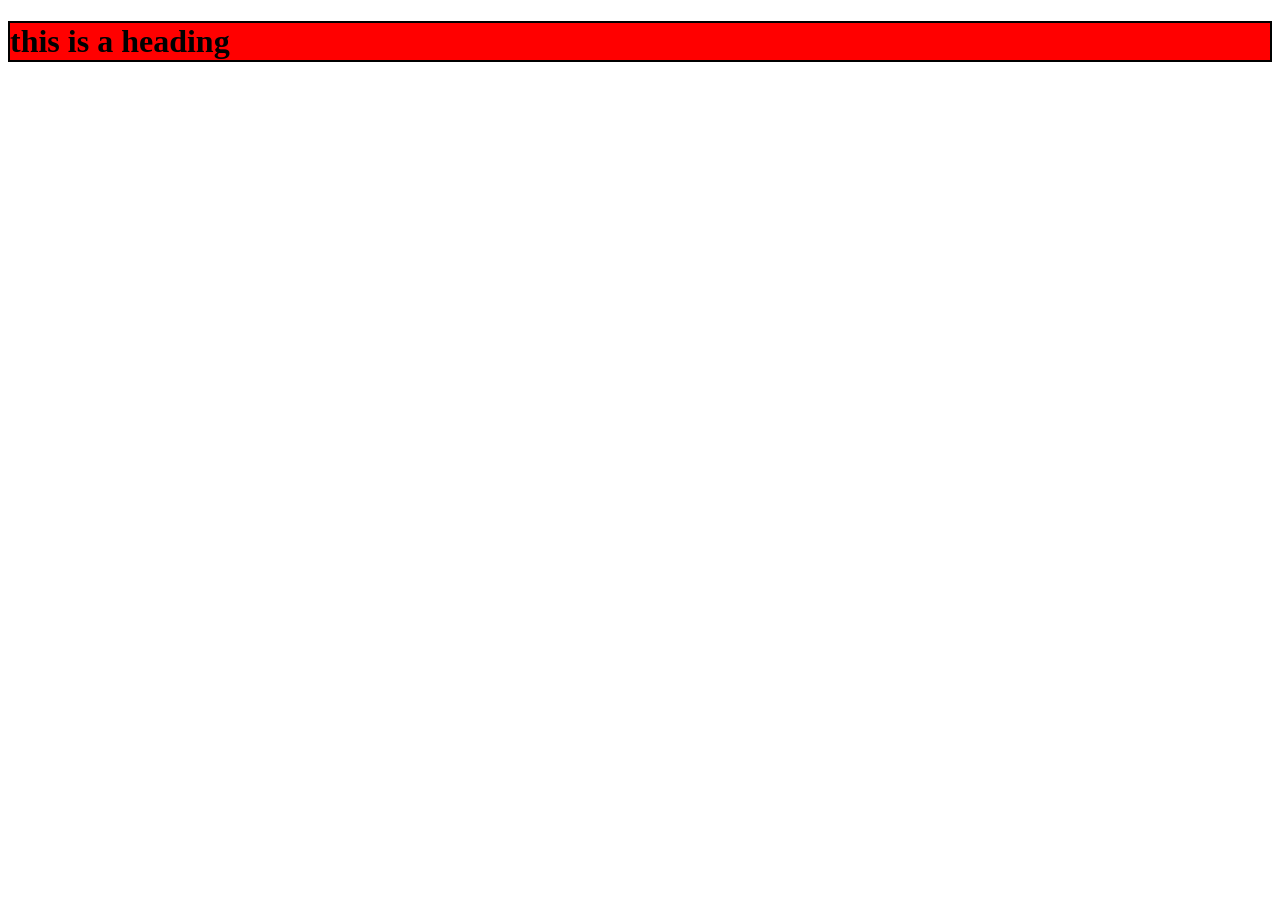
==== css/intro/index.html @ 061e9f4b "11 sep" ====
<!DOCTYPE html>
<html lang="en">
<head>
    <meta charset="UTF-8">
    <meta name="viewport" content="width=device-width, initial-scale=1.0">
    <title>Css box model</title>
</head>
<body>
    <!-- everything in css is a box -->

    <!-- inline style btw -->
    <h1 style="border: 2px solid black; background-color: red;">this is a heading</h1>
</body>
</html>
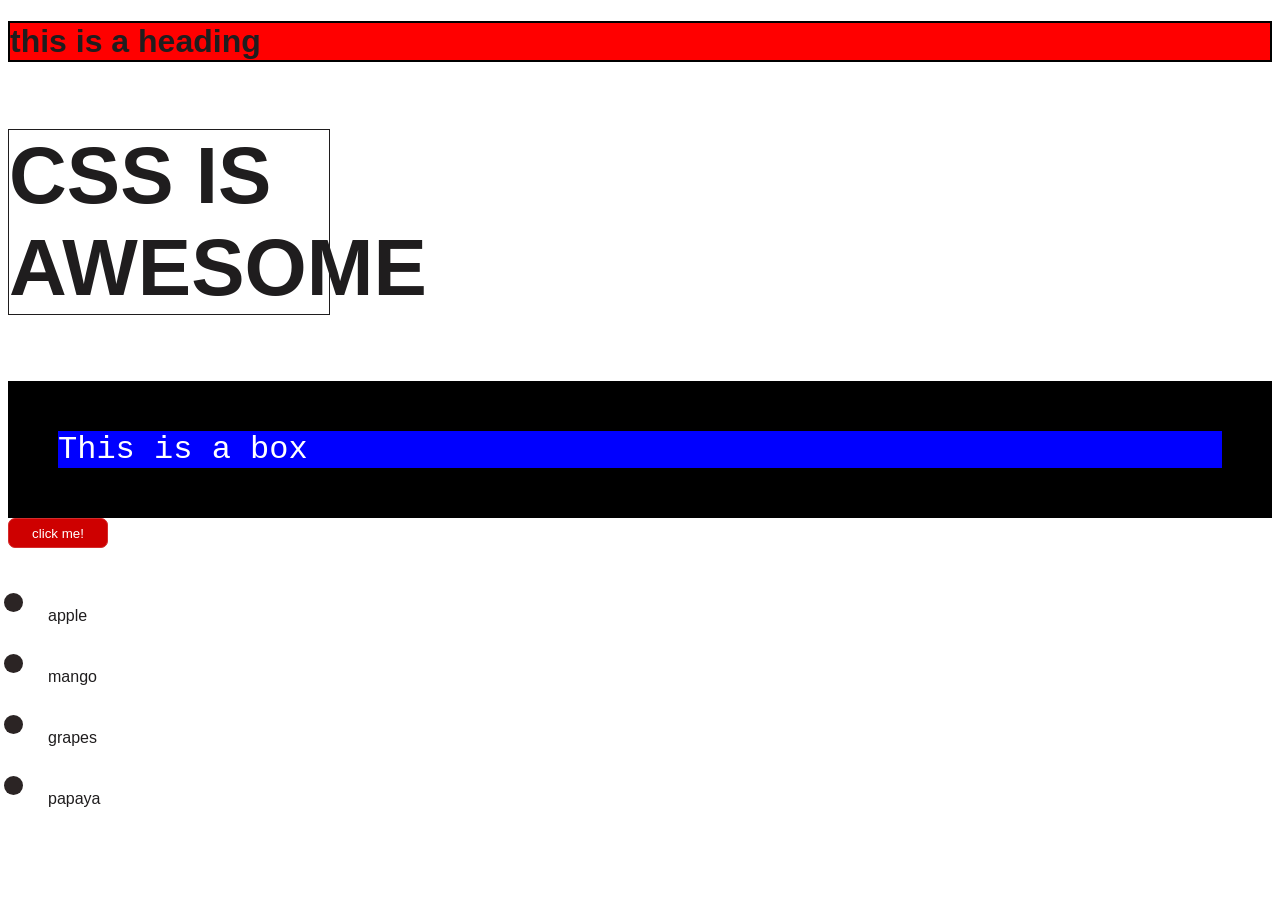
==== commit 9d23afe7: "new files" ====
--- a/css/intro/index.html
+++ b/css/intro/index.html
@@ -4,11 +4,48 @@
     <meta charset="UTF-8">
     <meta name="viewport" content="width=device-width, initial-scale=1.0">
     <title>Css box model</title>
+
+    <link rel="stylesheet" href="styles.css">
 </head>
 <body>
     <!-- everything in css is a box -->
 
     <!-- inline style btw -->
     <h1 style="border: 2px solid black; background-color: red;">this is a heading</h1>
+
+    <!-- boxes have their different behavior based on their display value, their set dimensions and the content they contain.
+    
+    this content could be plain text or more boxes generated by child elements.
+
+    it can be controlled using extrinsic or intrinsic sizing to let the browser make decisions for you, based on the content size.
+    -->
+
+    <!-- class selector -->
+    <h2 id="awsm">css is awesome</h2>
+
+
+    <!-- boxes are made up of distinct box model areas that all do a specific job -->
+    
+
+    <!-- <img src="https://web.dev/static/learn/css/box-model/image/a-diagram-showing-four-m-af72960a9e79a.svg" alt="box model"> -->
+    <!-- the content box is the area that content lives in -->
+    <!-- the padding box surrounds  the content box and its space created by the padding property, padding is inside the box. -->
+    <!-- the border box surrounds the padding box and its space is defined by the border value here. -->
+    <!-- the margin box is the space around the box, defimned by the boxs margin -->
+
+
+    <!-- by default the box sizing is set to content box  which means when we set dimensions such as width and heigh, those dimesions apply to content box, if you set padding and border these values are added to the content box size -->
+
+    <p class="text-box">This is a box</p>
+
+
+    <button class="cm-btn">click me!</button>
+
+    <ul class="ulist">
+        <li>apple</li>
+        <li>mango</li>
+        <li>grapes</li>
+        <li>papaya</li>
+    </ul>
 </body>
 </html>
--- a/css/intro/styles.css
+++ b/css/intro/styles.css
@@ -0,0 +1,70 @@
+* {
+    /* universal selector- also known as wildcard, matches any element */
+    color: rgb(31, 29, 30);
+    font-family: 'Lucida Sans', 'Lucida Sans Regular', 'Lucida Grande', 'Lucida Sans Unicode', Geneva, Verdana, sans-serif;
+}
+
+/* type selector: matches html element directly, selects all <p> in this context */
+p {
+    font-family: 'Courier New', Courier, monospace;
+}
+
+/* class selector */
+#awsm {
+    /* set font size */
+    font-size: 5rem;
+    
+    /* turn on border  */
+    border: 1px solid;
+
+    /* transform the text to uppercase */
+    text-transform: uppercase;
+
+    width: 320px;
+}
+
+.text-box {
+    font-size: 2rem;
+    color: white;
+    background-color: blue;
+    border: 50px solid black;
+
+
+    /* box model properties */
+    padding: 0px;
+    margin: 0px;
+
+    box-sizing: border-box;
+}
+
+/* attribute selector
+
+    [data-type='primary'] {
+        color: red;
+}
+*/
+
+/* pseudo classes- html elements can have states either cuz they are being interacted with or one of their child element is in a ceratin state */
+.cm-btn {
+    color: white;
+    background-color: rgb(206, 0, 0);
+    border: 1px solid rgb(212, 44, 44);
+    border-radius: 7px;
+
+    width: 100px;
+    height: 30px;
+
+}
+
+.cm-btn:hover {
+    background-color: brown;
+}
+li::marker {
+    color: rgb(43, 36, 36);
+    font-size: 62px;
+}
+
+::selection {
+    font-size: 24px;
+    color:white;
+}
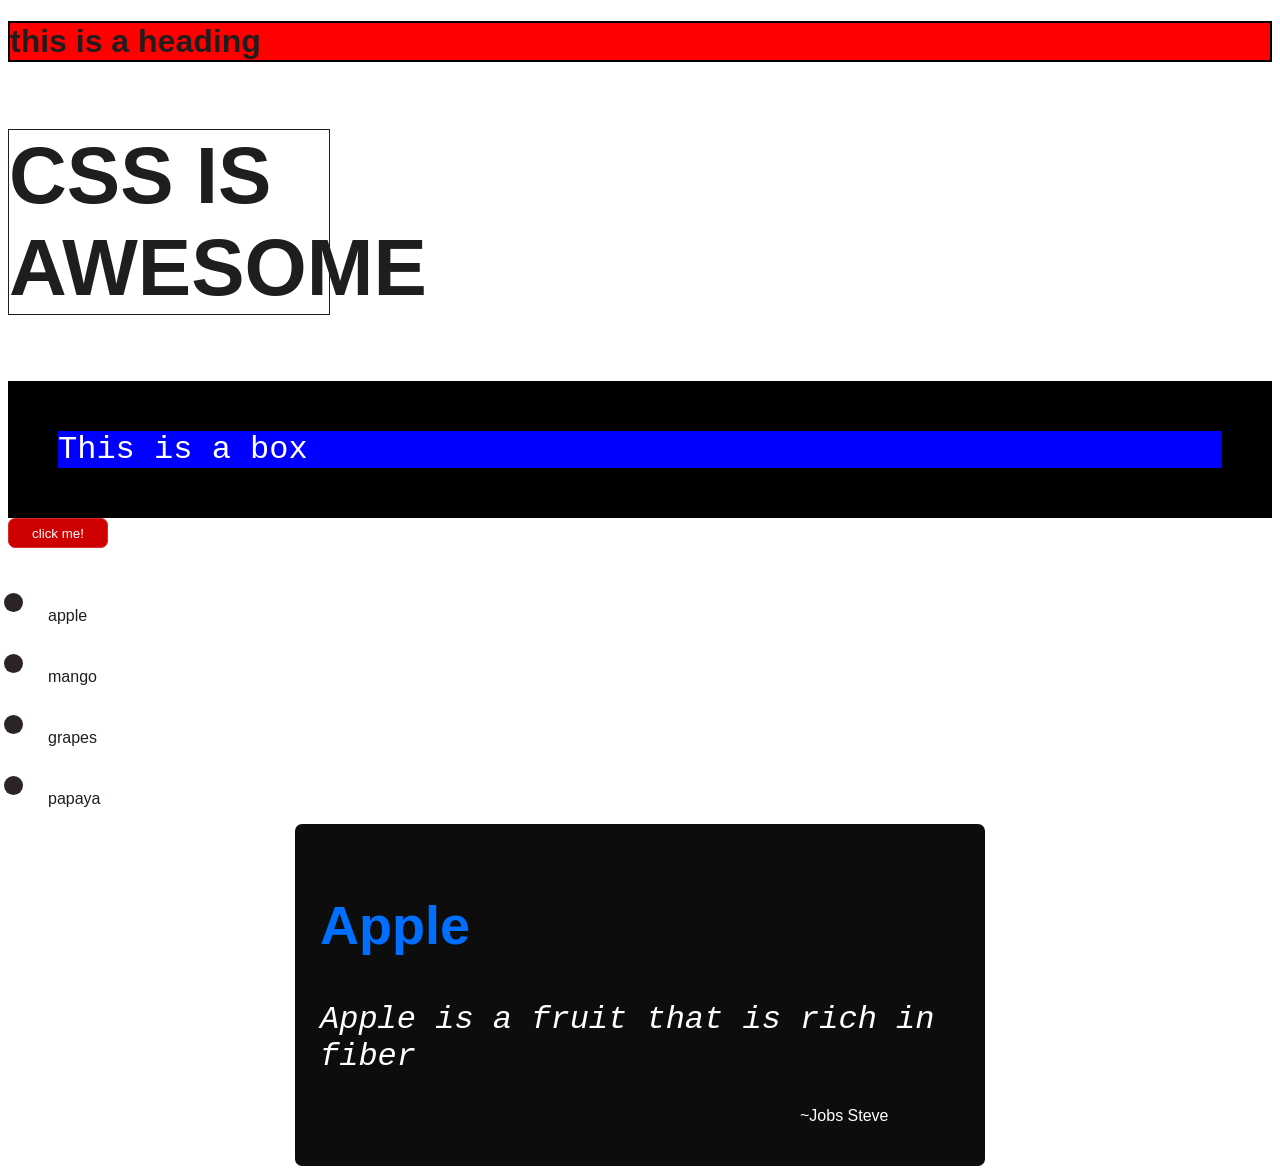
==== commit e453d8d9: "new updates" ====
--- a/css/intro/index.html
+++ b/css/intro/index.html
@@ -47,5 +47,14 @@
         <li>grapes</li>
         <li>papaya</li>
     </ul>
+
+    <!-- nesting section, it goes as deep as we have nested stuff. -->
+    <section class="card">
+        <h2 >Apple</h2>
+        <p>Apple is a fruit that is rich in fiber</p>
+        <blockquote>~Jobs Steve</blockquote>
+    </section>
+
+    
 </body>
 </html>
--- a/css/intro/styles.css
+++ b/css/intro/styles.css
@@ -1,3 +1,21 @@
+/*
+    Position and order of appearance: the order of which your CSS rules appear
+
+    Specificity: an algorithm which determines which CSS selector has the strongest match
+
+    Origin: the order of when CSS appears and where it comes from, whether that is a browser style, CSS from a browser extension, or your authored CSS
+
+    Importance: some CSS rules are weighted more heavily than others, especially with the !important rule type
+
+
+    specificity scoring
+    ______________________
+
+    id -> class -> element
+    universal selector * does not add any specificity.
+*/
+
+
 * {
     /* universal selector- also known as wildcard, matches any element */
     color: rgb(31, 29, 30);
@@ -65,6 +83,27 @@
 }
 
 ::selection {
-    font-size: 24px;
-    color:white;
+    color:rgb(2, 255, 179);
+}
+
+/* nesting: grouping styles together*/
+.card {
+    width: 50vw;
+    margin: auto;
+    padding: 25px 25px;
+    background-color:rgb(13, 13, 14);
+    border-radius: 7px 7px;
+    h2 {
+        font-size: 54px;
+        color: rgb(0, 110, 255);
+    }
+    p {
+        color: white;
+        font-size: 32px;
+        font-style: italic;
+    }
+    blockquote {
+        margin-left: 75%;
+        color: white;
+    }
 }
